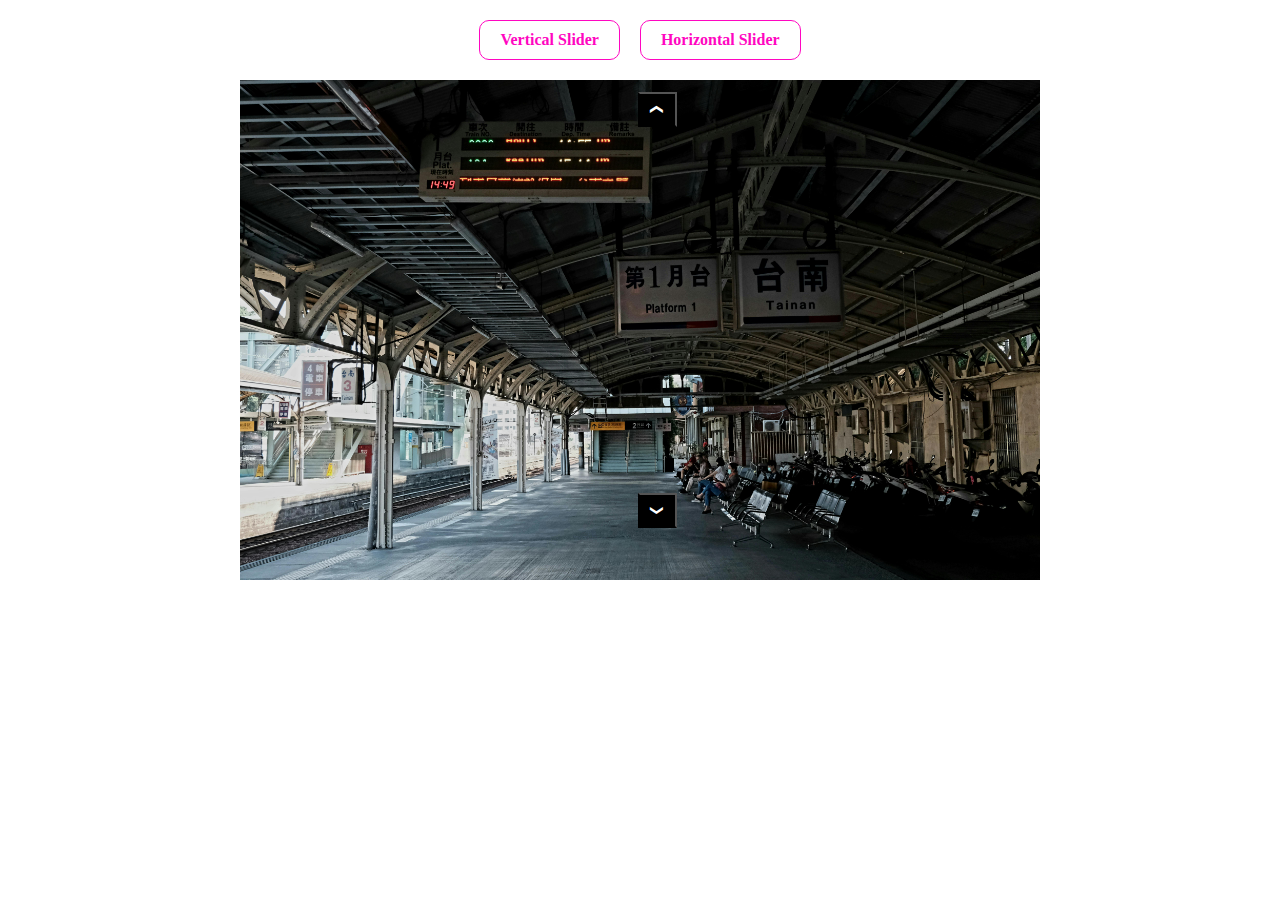
==== indexHorizontal.html @ d332ccac "Update Vertical & Horizontal page at 24-03-2025_0020." ====
<!DOCTYPE html>
<html lang="en">
<head>
    <meta charset="UTF-8">
    <meta name="viewport" content="width=device-width, initial-scale=1.0">
    <title>Slider</title>
    <link rel="stylesheet" href="./css/styleHorizontal.css">
</head>
<body>
    <div class="navBar">
        <a href="./index.html">Vertical Slider</a>
        <a href="./indexHorizontal.html">Horizontal Slider</a>
    </div>
    <div class="slider">
        <div class="slides">
            <div class="slide">
                <img src="./images/1.jpg" alt="image">
            </div>
            <div class="slide">
                <img src="/images/2.jpg" alt="image">
            </div>
            <div class="slide">
                <img src="./images/3.jpg" alt="image">
            </div>
            <div class="slide">
                <img src="./images/4.jpg" alt="image">
            </div>
            <div class="slide">
                <img src="./images/5.jpg" alt="image">
            </div>
            <div class="slide">
                <div class="custom-content">
                    <h1>This is Content</h1>
                    <p>this is custom HTML content</p>
                </div>
            </div>
        </div>
        <button class="prev">&#10094</button>
        <button class="next">&#10095</button>
        <div class="dots"></div>
    </div>

    

    <script src="./js/scriptHorizontal.js"></script>
</body>
</html>
---- css/styleHorizontal.css ----
*{
    margin: 0;
    padding: 0;
    box-sizing: border-box;
}
a{
    text-decoration: none;
}
.navBar{
    display: flex;
    justify-content: center;
    align-items: center;
    column-gap: 20px;
    margin: 20px;
}
.navBar a{
    font-weight: 600;
    padding: 10px 20px;
    cursor: pointer;
    border: 1px solid #ff06c1;
    color: #ff06c1;;
    border-radius: 10px;
    -webkit-border-radius: 10px;
    -moz-border-radius: 10px;
    -ms-border-radius: 10px;
    -o-border-radius: 10px;
    transition: all linear 0.3s;
    -webkit-transition: all linear 0.3s;
    -moz-transition: all linear 0.3s;
    -ms-transition: all linear 0.3s;
    -o-transition: all linear 0.3s;
}
.navBar a:hover{
    background-color: #ff06c1;
    color: #fff;
}
.slider{
    width: 800px;
    height: 500px;
    position: relative;
    overflow: hidden;
    margin: 20px auto;
}
.slides{
    /* display: flex; */
    transition: transform 0.5s ease-in-out;
    -webkit-transition: transform 0.5s ease-in-out;
    -moz-transition: transform 0.5s ease-in-out;
    -ms-transition: transform 0.5s ease-in-out;
    -o-transition: transform 0.5s ease-in-out;
}
.slide{
    min-width: 100%;
    display: flex;
    justify-content: center;
    align-items: center;
}
.slide img{
    width: 100%;
    height: 100%;
    display: block;
    object-fit: cover;
}
.custom-content{
    background-color: darkblue;
    color: #fff;
    width: 100%;
    height: 100%;
    display: flex;
    flex-direction: column;
    justify-content: center;
    align-items: center;
}
.prev, .next{
    position: absolute;
    left: 50%;
    transform: translateX(-50%);
    -webkit-transform: translateX(-50%);
    -moz-transform: translateX(-50%);
    -ms-transform: translateX(-50%);
    -o-transform: translateX(-50%);
    background-color: #000;
    color: #fff;
    padding: 10px;
    cursor: pointer;
}
.prev{
     top: 10px;
     transform: rotate(90deg);
     -webkit-transform: rotate(90deg);
     -moz-transform: rotate(90deg);
     -ms-transform: rotate(90deg);
     -o-transform: rotate(90deg);
}
.next{
    bottom: 50px;
    transform: rotate(90deg);
     -webkit-transform: rotate(90deg);
     -moz-transform: rotate(90deg);
     -ms-transform: rotate(90deg);
     -o-transform: rotate(90deg);
}
.dots{
    padding: 10px;
    background-color: #fff;
    text-align: center;
}
.dot{
    display: inline-block;
    width: 10px;
    height: 10px;
    background-color: #333;
    margin: 0 5px;
    border-radius: 50%;
    -webkit-border-radius: 50%;
    -moz-border-radius: 50%;
    -ms-border-radius: 50%;
    -o-border-radius: 50%;
    cursor: pointer;
}
.active{
    background-color: red;
}
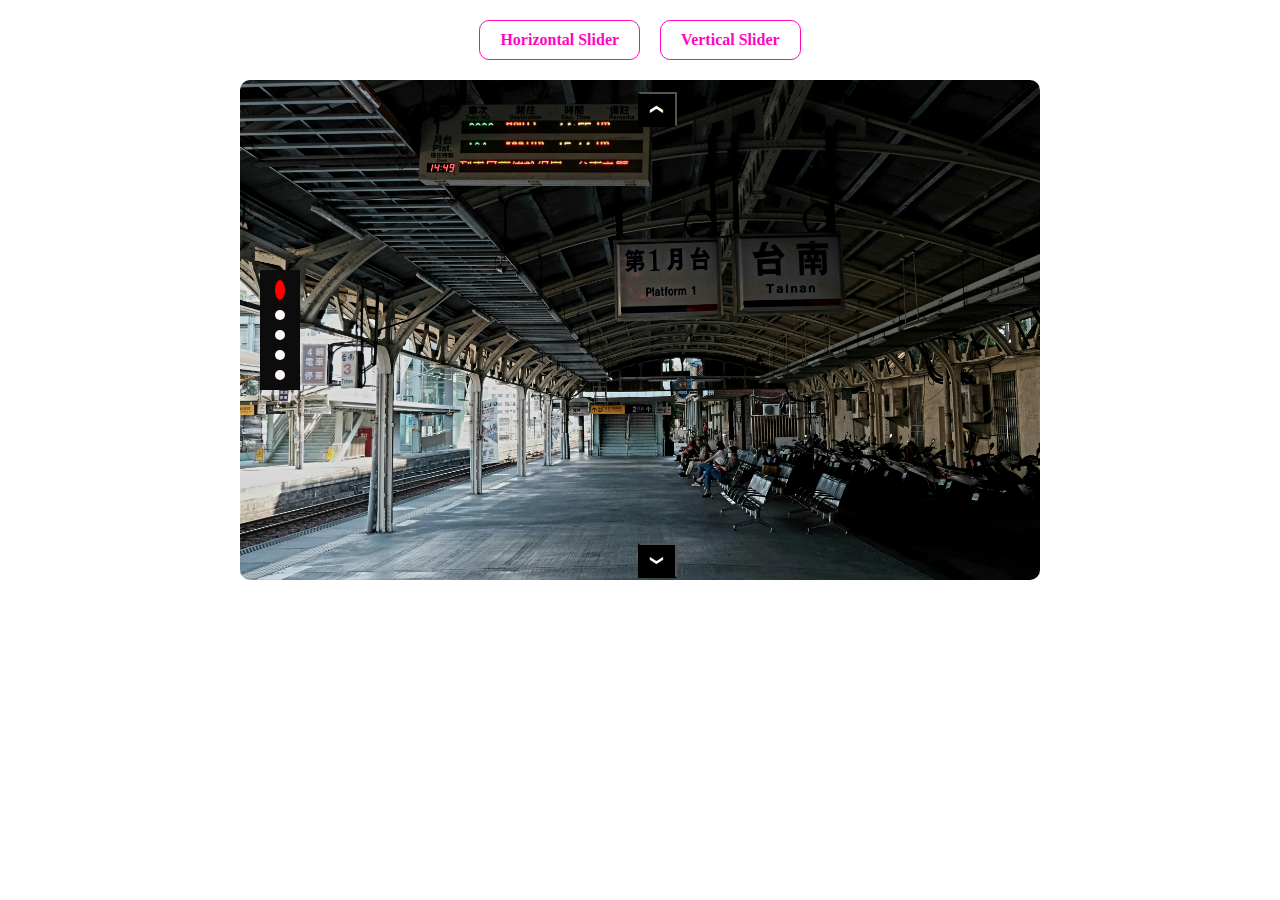
==== commit 60cbce31: "Update 24-03-2025_1526." ====
--- a/indexHorizontal.html
+++ b/indexHorizontal.html
@@ -8,8 +8,8 @@
 </head>
 <body>
     <div class="navBar">
-        <a href="./index.html">Vertical Slider</a>
-        <a href="./indexHorizontal.html">Horizontal Slider</a>
+        <a href="./index.html">Horizontal Slider</a>
+        <a href="./indexHorizontal.html">Vertical Slider</a>
     </div>
     <div class="slider">
         <div class="slides">
@@ -28,12 +28,6 @@
             <div class="slide">
                 <img src="./images/5.jpg" alt="image">
             </div>
-            <div class="slide">
-                <div class="custom-content">
-                    <h1>This is Content</h1>
-                    <p>this is custom HTML content</p>
-                </div>
-            </div>
         </div>
         <button class="prev">&#10094</button>
         <button class="next">&#10095</button>
--- a/css/styleHorizontal.css
+++ b/css/styleHorizontal.css
@@ -38,38 +38,37 @@
     width: 800px;
     height: 500px;
     position: relative;
+    margin: 20px auto;
     overflow: hidden;
-    margin: 20px auto;
+    border-radius: 10px;
+    -webkit-border-radius: 10px;
+    -moz-border-radius: 10px;
+    -ms-border-radius: 10px;
+    -o-border-radius: 10px;
 }
 .slides{
-    /* display: flex; */
     transition: transform 0.5s ease-in-out;
     -webkit-transition: transform 0.5s ease-in-out;
     -moz-transition: transform 0.5s ease-in-out;
     -ms-transition: transform 0.5s ease-in-out;
     -o-transition: transform 0.5s ease-in-out;
+    transform: translateY(-00%);
+    -webkit-transform: translateY(-00%);
+    -moz-transform: translateY(-00%);
+    -ms-transform: translateY(-00%);
+    -o-transform: translateY(-00%);
 }
-.slide{
+/* .slide{
     min-width: 100%;
     display: flex;
     justify-content: center;
     align-items: center;
-}
+} */
 .slide img{
-    width: 100%;
-    height: 100%;
+    width: 800px;
+    height: 500px;
     display: block;
     object-fit: cover;
-}
-.custom-content{
-    background-color: darkblue;
-    color: #fff;
-    width: 100%;
-    height: 100%;
-    display: flex;
-    flex-direction: column;
-    justify-content: center;
-    align-items: center;
 }
 .prev, .next{
     position: absolute;
@@ -93,7 +92,7 @@
      -o-transform: rotate(90deg);
 }
 .next{
-    bottom: 50px;
+    bottom: 0px;
     transform: rotate(90deg);
      -webkit-transform: rotate(90deg);
      -moz-transform: rotate(90deg);
@@ -102,14 +101,25 @@
 }
 .dots{
     padding: 10px;
-    background-color: #fff;
-    text-align: center;
+    background-color: #0c0c0c;
+    position: absolute;
+    top: 50%;
+    left: 20px;
+    transform: translateY(-50%);
+    -webkit-transform: translateY(-50%);
+    -moz-transform: translateY(-50%);
+    -ms-transform: translateY(-50%);
+    -o-transform: translateY(-50%);
+    display: flex;
+    flex-direction: column;
+    justify-content: center;
+    align-items: center;
+    row-gap: 10px;
 }
 .dot{
-    display: inline-block;
     width: 10px;
     height: 10px;
-    background-color: #333;
+    background-color: #fff8f8;
     margin: 0 5px;
     border-radius: 50%;
     -webkit-border-radius: 50%;
@@ -119,5 +129,6 @@
     cursor: pointer;
 }
 .active{
+    height: 20px;
     background-color: red;
 }